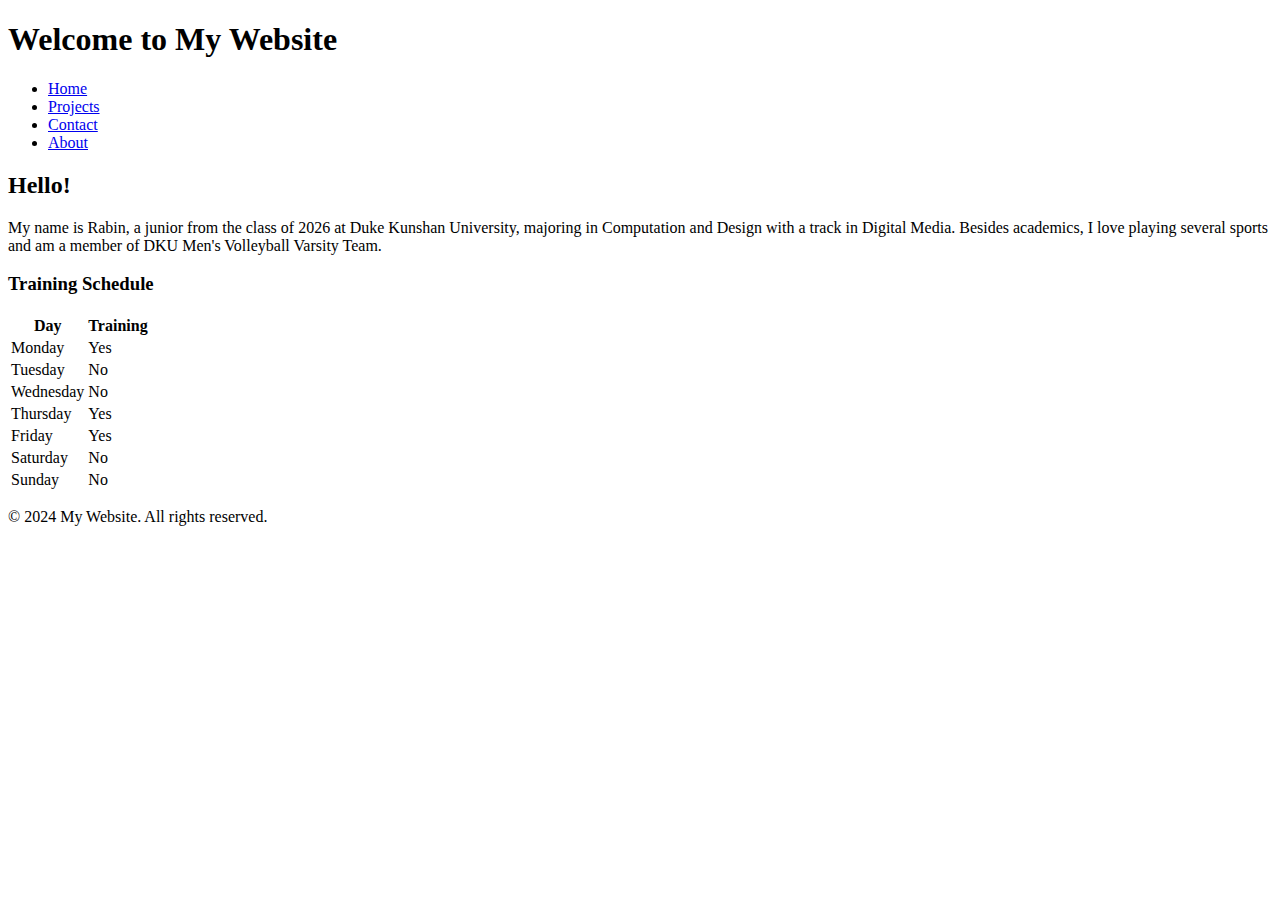
==== Lab10_Rabin/about.html @ cc5f4347 "Add files via upload" ====
<!DOCTYPE html>
<html lang="en">
<head>
    <meta charset="UTF-8">
    <meta name="viewport" content="width=device-width, initial-scale=1.0">
    <title>About - Rabin's Website</title>
    <link rel="stylesheet" href="css/style.css">
</head>
<body>
    <header id="main-header">
        <h1>Welcome to My Website</h1>
        <nav class="nav">
            <ul>
                <li><a href="index.html">Home</a></li>
                <li><a href="projects.html">Projects</a></li>
                <li><a href="contact.html">Contact</a></li>
                <li><a href="about.html">About</a></li>
            </ul>
        </nav>
    </header>

    <main class="content-container">
        <h2>Hello!</h2>
        <p id="education">My name is Rabin, a junior from the class of 2026 at Duke Kunshan University, majoring in Computation and Design with a track in Digital Media. Besides academics, I love playing several sports and am a member of DKU Men's Volleyball Varsity Team.</p>

        <h3 id="sports">Training Schedule</h3>
        <table id="training-schedule">
            <tr>
                <th>Day</th>
                <th>Training</th>
            </tr>
            <tr>
                <td>Monday</td>
                <td>Yes</td>
            </tr>
            <tr>
                <td>Tuesday</td>
                <td>No</td>
            </tr>
            <tr>
                <td>Wednesday</td>
                <td>No</td>
            </tr>
            <tr>
                <td>Thursday</td>
                <td>Yes</td>
            </tr>
            <tr>
                <td>Friday</td>
                <td>Yes</td>
            </tr>
            <tr>
                <td>Saturday</td>
                <td>No</td>
            </tr>
            <tr>
                <td>Sunday</td>
                <td>No</td>
            </tr>
        </table>
    </main>

    <footer id="main-footer">
        <p>&copy; 2024 My Website. All rights reserved.</p>
    </footer>
</body>
</html>
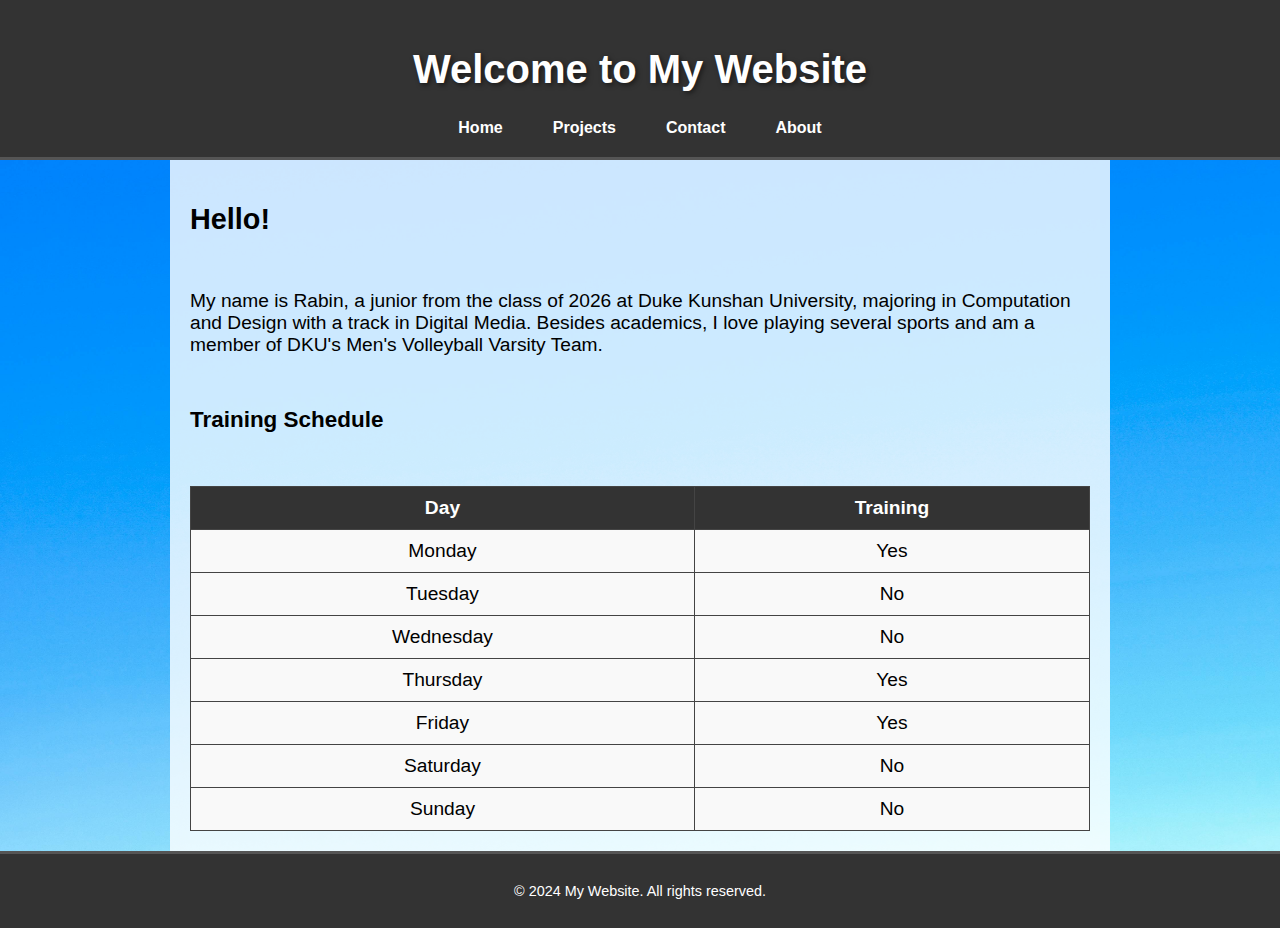
==== commit 4f6da465: "Add files via upload" ====
--- a/Lab10_Rabin/about.html
+++ b/Lab10_Rabin/about.html
@@ -9,19 +9,24 @@
 <body>
     <header id="main-header">
         <h1>Welcome to My Website</h1>
-        <nav class="nav">
+        <nav>
             <ul>
                 <li><a href="index.html">Home</a></li>
                 <li><a href="projects.html">Projects</a></li>
                 <li><a href="contact.html">Contact</a></li>
-                <li><a href="about.html">About</a></li>
+                <li><a href="about.html">About</a>
+                    <ul>
+                        <li><a href="#education">Education</a></li>
+                        <li><a href="#sports">Sports</a></li>
+                    </ul>
+                </li>
             </ul>
         </nav>
     </header>
 
-    <main class="content-container">
+    <main id="about-content" class="content-container">
         <h2>Hello!</h2>
-        <p id="education">My name is Rabin, a junior from the class of 2026 at Duke Kunshan University, majoring in Computation and Design with a track in Digital Media. Besides academics, I love playing several sports and am a member of DKU Men's Volleyball Varsity Team.</p>
+        <p id="education">My name is Rabin, a junior from the class of 2026 at Duke Kunshan University, majoring in Computation and Design with a track in Digital Media. Besides academics, I love playing several sports and am a member of DKU's Men's Volleyball Varsity Team.</p>
 
         <h3 id="sports">Training Schedule</h3>
         <table id="training-schedule">
--- a/Lab10_Rabin/css/style.css
+++ b/Lab10_Rabin/css/style.css
@@ -0,0 +1,217 @@
+/* Linking custom font Roboto */
+@font-face {
+    font-family: 'Roboto-Regular';
+    src: url('../fonts/Roboto-Regular.ttf');
+}
+
+/* Global style for body */
+body {
+    background-image: url('../img/background.jpg');
+    background-size: cover;
+    background-attachment: fixed;
+    font-family: 'Roboto-Regular', sans-serif;
+    margin: 0;
+    padding: 0;
+}
+
+/* Header styling */
+#main-header {
+    background-color: #333;
+    color: #ffffff;
+    text-align: center;
+    padding: 20px 0;
+    border-bottom: 3px solid #555;
+    display: flex;
+    flex-direction: column;
+    align-items: center;
+}
+
+#main-header h1 {
+    font-size: 2.5rem; /* Large title size */
+    text-shadow: 2px 2px 5px rgba(0, 0, 0, 0.5); /* Text shadow for depth */
+}
+
+/* Navbar styling with dropdown */
+nav ul {
+    list-style: none;
+    margin: 0;
+    padding: 0;
+    display: flex;
+    gap: 20px; /* Adds space between menu items */
+    justify-content: center;
+}
+
+nav ul li {
+    position: relative;
+    margin: 0 15px;
+}
+
+nav ul li a {
+    color: #ffffff;
+    text-decoration: none;
+    font-weight: bold;
+}
+
+nav ul li a:hover {
+    color: #ffcc00;
+}
+
+nav ul li ul {
+    display: none;
+    position: absolute;
+    top: 100%;
+    left: 0;
+    background-color: #333;
+    padding: 10px 0;
+    list-style: none;
+}
+
+nav ul li:hover ul {
+    display: block;
+}
+
+nav ul li ul li {
+    padding: 5px 15px;
+}
+
+nav ul li ul li a:hover {
+    color: #ffcc00;
+}
+
+/* Main content styling */
+.content-container {
+    padding: 20px;
+    max-width: 900px;
+    margin: auto;
+    background-color: rgba(255, 255, 255, 0.8);
+    font-size: 1.2rem;
+    display: flex;
+    flex-direction: column;
+    gap: 10px;
+}
+
+/* Specific styling for homepage */
+#homepage-content h2 {
+    color: #444;
+    font-size: 1.8rem;
+    border-bottom: 2px solid #888; /* Subtle bottom border */
+}
+
+/* Flexbox for image and text on homepage */
+.float-container {
+    display: flex;
+    align-items: flex-start;
+    gap: 15px;
+    margin-top: 20px;
+}
+
+.float-image {
+    border-radius: 8px;
+    width: 150px;
+    border: 2px solid #ccc;
+}
+
+/* Project page styling */
+#projects-content h2 {
+    color: #0066cc;
+    font-size: 2rem;
+    border-bottom: 2px solid #0066cc;
+}
+
+.project-image, .project-video {
+    border: 2px solid #ccc;
+    border-radius: 8px;
+    margin-top: 10px;
+}
+
+/* Contact form styling */
+#contact-form {
+    max-width: 600px;
+    margin: 0 auto;
+    padding: 20px;
+    border: 1px solid #ddd;
+    border-radius: 5px;
+    background-color: #f9f9f9;
+}
+
+#contact-form label {
+    font-weight: bold;
+    color: #333;
+}
+
+#contact-form input, #contact-form textarea {
+    width: 100%;
+    padding: 10px;
+    margin: 10px 0;
+    border: 1px solid #ccc;
+    border-radius: 4px;
+    font-size: 1rem;
+}
+
+/* Button pseudo-classes */
+#contact-form button {
+    background-color: #0066cc;
+    color: white;
+    padding: 10px 15px;
+    border: none;
+    border-radius: 4px;
+    font-size: 1rem;
+    cursor: pointer;
+    transition: background-color 0.3s;
+}
+
+#contact-form button:hover {
+    background-color: #004c99;
+}
+
+/* Footer styling */
+#main-footer {
+    background-color: #333;
+    color: #ffffff;
+    text-align: center;
+    padding: 15px;
+    border-top: 3px solid #555;
+    font-size: 0.9rem;
+}
+
+/* About page table styling */
+#training-schedule {
+    width: 100%;
+    border-collapse: collapse;
+    margin-top: 20px;
+}
+
+#training-schedule th, #training-schedule td {
+    padding: 10px;
+    border: 1px solid #444;
+    text-align: center;
+}
+
+#training-schedule th {
+    background-color: #333;
+    color: white;
+    font-weight: bold;
+}
+
+#training-schedule td {
+    background-color: #f9f9f9;
+}
+
+/* Responsive layout for mobile */
+@media (max-width: 768px) {
+    #main-header {
+        flex-direction: column;
+    }
+
+    nav ul {
+        flex-direction: column;
+    }
+
+    .content-container {
+        padding: 10px;
+    }
+
+    #contact-form {
+        padding: 10px;
+    }
+}
